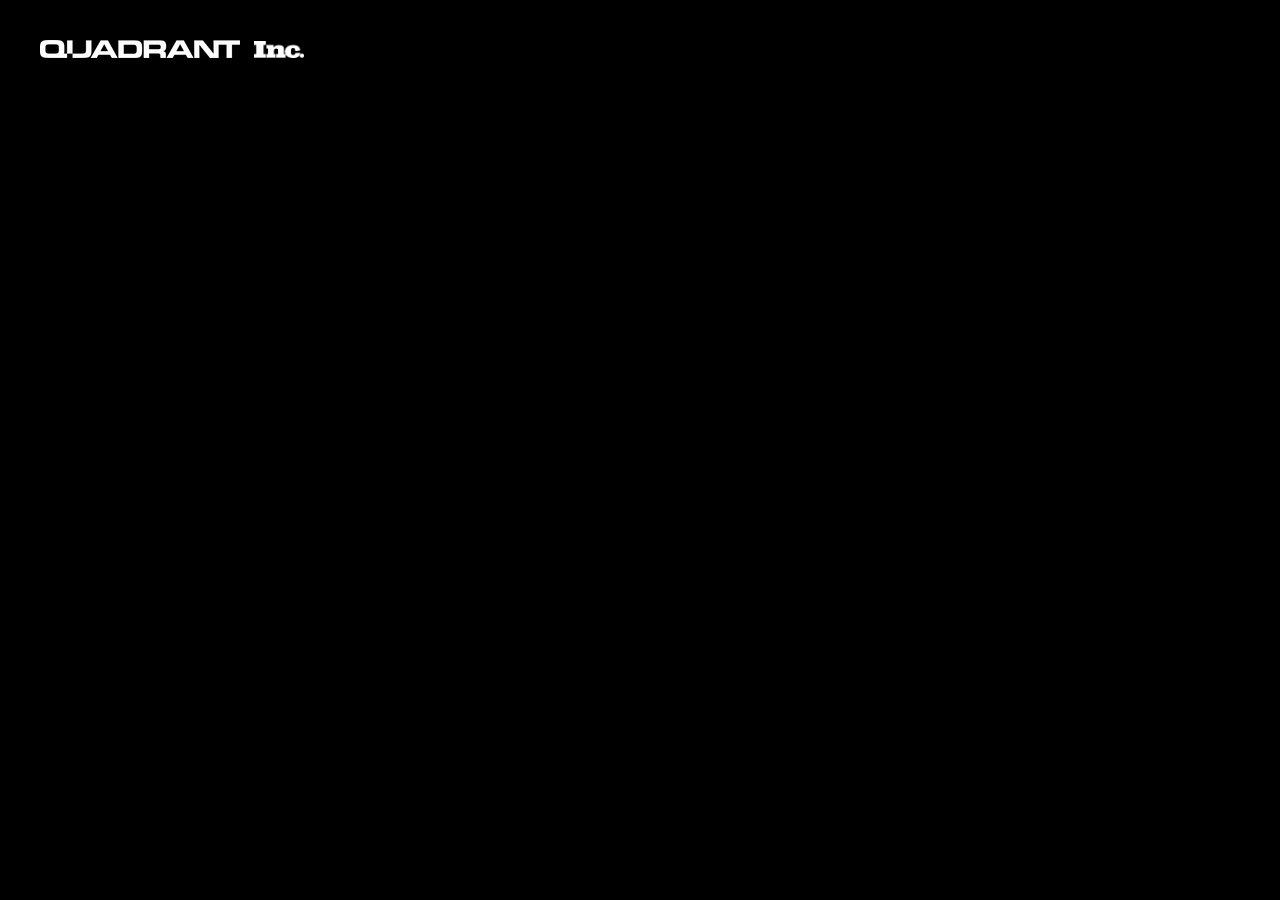
==== code/registreer.html @ 87703de1 "Add files via upload" ====
<!DOCTYPE html>
<html lang="en">
<head>
    <meta charset="UTF-8">
    <meta http-equiv="X-UA-Compatible" content="IE=edge">
    <meta name="viewport" content="width=device-width, initial-scale=1.0">
    <title>Registreer pagina</title>
    <link rel="stylesheet" href="assets/css/registreer.css">
</head>
<body>
    <div class="logo">
        <img src="assets/img/quadrant-logo.png" alt="Quadrant logo" id="quadrant-logo">
        <img src="assets/img/inc-logo.png" alt="Inc" id="inc-logo">
        <img src="assets/img/quadrant-logo2.png" alt="quandrant-logo2" id="quadrant-logo2">
    </div>
</header>
</body>
</html>
---- code/assets/css/registreer.css ----
body{
    background-color: black;
    padding: 0;
    margin: 0;
    background-image: url(//cdn.shopify.com/s/files/1/0425/2899/7539/files/QuadrantMini_Header1_1800x.jpg?v=1638894844);
}
*{
    text-decoration: none;
}
header{
    position: relative;
}

.logo img{
    width: auto;
    height: auto;
}
#quadrant-logo{
    width: auto;
    height: auto;
    margin-left: 40px;
    margin-top: 40px;
}
#inc-logo{
    width:  50px;
    margin-left: 10px;
}
#quadrant-logo2{
    width: 100px;
    height: auto;
    position: relative;
    margin-left: 1811px;
    margin-top: -50px;
}
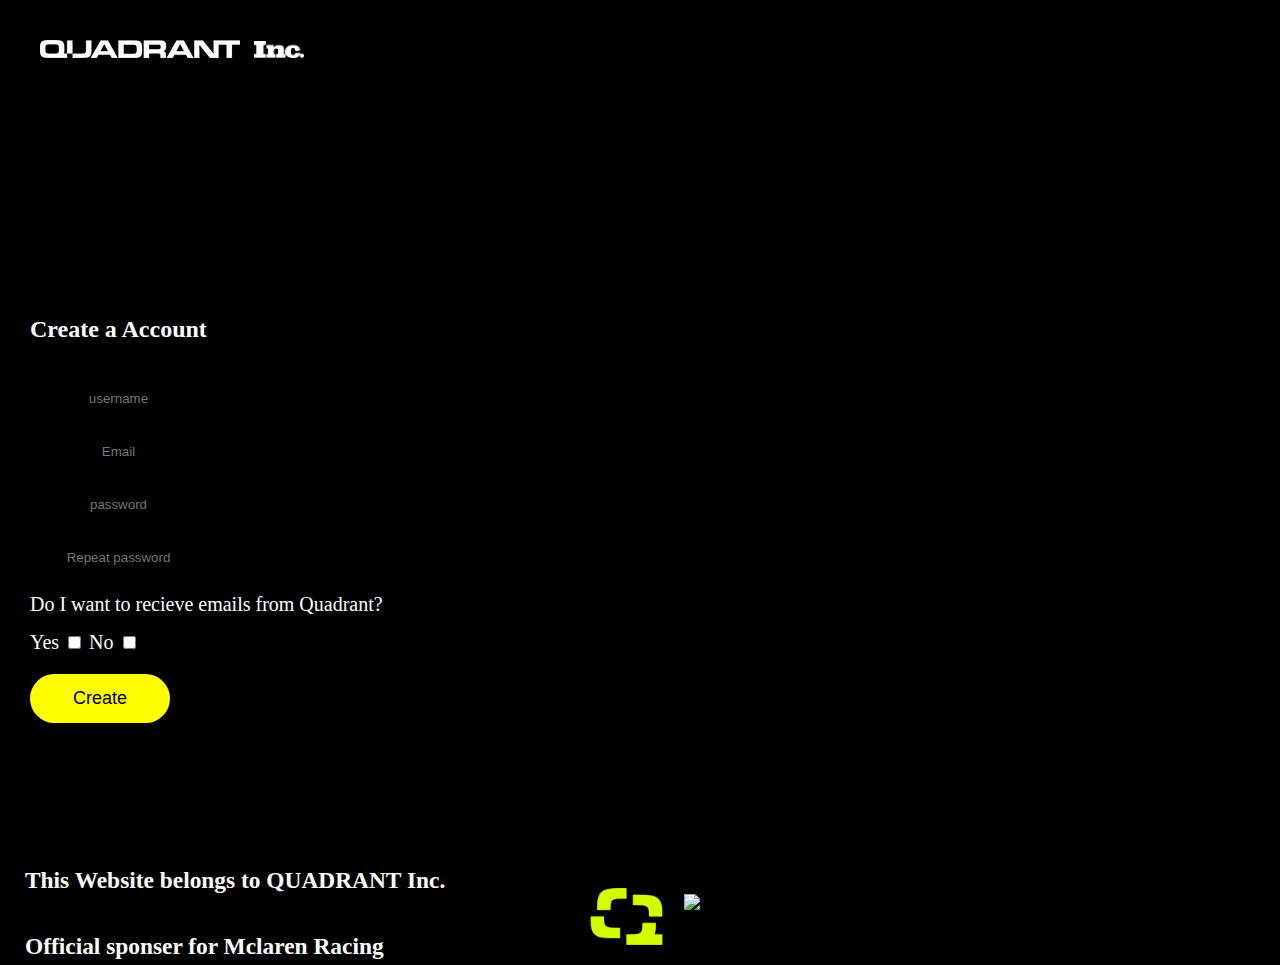
==== commit c547b078: "Add files via upload" ====
--- a/code/registreer.html
+++ b/code/registreer.html
@@ -8,11 +8,35 @@
     <link rel="stylesheet" href="assets/css/registreer.css">
 </head>
 <body>
-    <div class="logo">
-        <img src="assets/img/quadrant-logo.png" alt="Quadrant logo" id="quadrant-logo">
-        <img src="assets/img/inc-logo.png" alt="Inc" id="inc-logo">
-        <img src="assets/img/quadrant-logo2.png" alt="quandrant-logo2" id="quadrant-logo2">
-    </div>
-</header>
+    <header>
+            <div class="logo">
+            <a href="index.html">
+                <img src="assets/img/quadrant-logo.png" alt="Quadrant logo" id="quadrant-logo">
+                <img src="assets/img/inc-logo.png" alt="Inc" id="inc-logo">
+                <img src="assets/img/quadrant-logo2.png" alt="quandrant-logo2" id="quadrant-logo2">
+            </a>
+            </div>
+    </header>
+    <div class="form1"></div>
+         <form>
+            <h2 id="account">Create a Account</h2>
+            <input type="text" name="username" placeholder="username" required id="un"> <br>
+            <input type="email" name="email" placeholder="Email" required id="email"> <br>
+            <input type="password" name="password" id="password" placeholder="password" required> <br>
+            <input type="password" name="password" id="password" placeholder="Repeat password" required> <br> <br>
+            <label for="checkbox">Do I want to recieve emails from Quadrant? <br> <span id="yes">Yes</span><label>
+            <input type="checkbox" name="checkbox" id="cb">
+            <label for="checkbox2">No</label>
+            <input type="checkbox" name="checkbox2" id="cb"> <br>
+            <input type="submit" name="submit" id="submit" value="Create">
+     </div>
+        </form>
+        <footer>
+            <div class="copyright">
+                <h3>This Website belongs to QUADRANT Inc. <br> Official sponser for Mclaren Racing
+                    <img src="assets/img/quadrant-logo2.png" alt="quadrantlogo3" id="ql3">
+                    <img src="https://cdn-3.motorsport.com/images/mgl/YEQJgyLY/s800/mclaren-f1-team-logo-1.jpg" id="mclaren">
+            </div>
+        </footer>
 </body>
 </html>--- a/code/assets/css/registreer.css
+++ b/code/assets/css/registreer.css
@@ -31,4 +31,107 @@
     position: relative;
     margin-left: 1811px;
     margin-top: -50px;
-}+}
+h2{
+    margin-left: 30px;
+    color: white;
+}
+
+input{
+    margin-top: 20px;
+}
+input[type=text]{
+    background-color: transparent;
+    color: inherit;
+    border: 0;
+    border-bottom: 2px solid;
+    border-bottom-color: black;
+    max-width: 100%;
+    padding: 8px 0;
+    border-radius: 0; 
+    margin-left: 30px;
+    text-align: center;
+}
+input[type=email]{
+    background-color: transparent;
+    color: inherit;
+    border: 0;
+    border-bottom: 2px solid;
+    border-bottom-color: black;
+    max-width: 100%;
+    padding: 8px 0;
+    border-radius: 0;
+    margin-left: 30px;
+    text-align: center;
+}
+input[type=password]{
+    background-color: transparent;
+    color: inherit;
+    border: 0;
+    border-bottom: 2px solid;
+    border-bottom-color: black;
+    max-width: 100%;
+    padding: 8px 0;
+    border-radius: 0;
+    margin-left: 30px;
+    text-align: center;
+}
+
+input:active{
+    border: none;
+}
+input[type=submit]{
+    box-sizing: border-box;
+    width: 140px;
+    height: 49.55px;
+    min-width: 90px;
+    background-color: yellow;
+    border: none;
+    margin-left: 30px;
+    padding: 10px 25px;
+    border-radius: 25px;
+    font-size: 18px;
+    cursor: pointer;
+}
+label[for=checkbox]{
+    color: white;
+    margin-left: 30px;
+    font-size: 20px;
+}
+label[for=checkbox2]{
+    color: white;
+    font-size: 20px;
+}
+.form1{
+    margin-top: 200px;
+}
+footer{
+    margin-top: 139px;
+    margin-left: 20px;
+    width: 850px;
+    height: 102px;
+    background-color: rgba(0, 0, 0, 0.7);
+    position: relative;
+}
+.copyright{
+    color: white;
+}
+.copyright img{
+    width: 75px;
+    height: auto;
+    position: relative;
+}
+#ql3{
+    margin-left: 200px;
+    margin-right: 20px;
+    margin-top: -15px; 
+}
+h3{
+    padding: 5px;
+}
+span{
+    margin-left: 30px;
+}
+#mclaren{
+    position: absolute;
+}
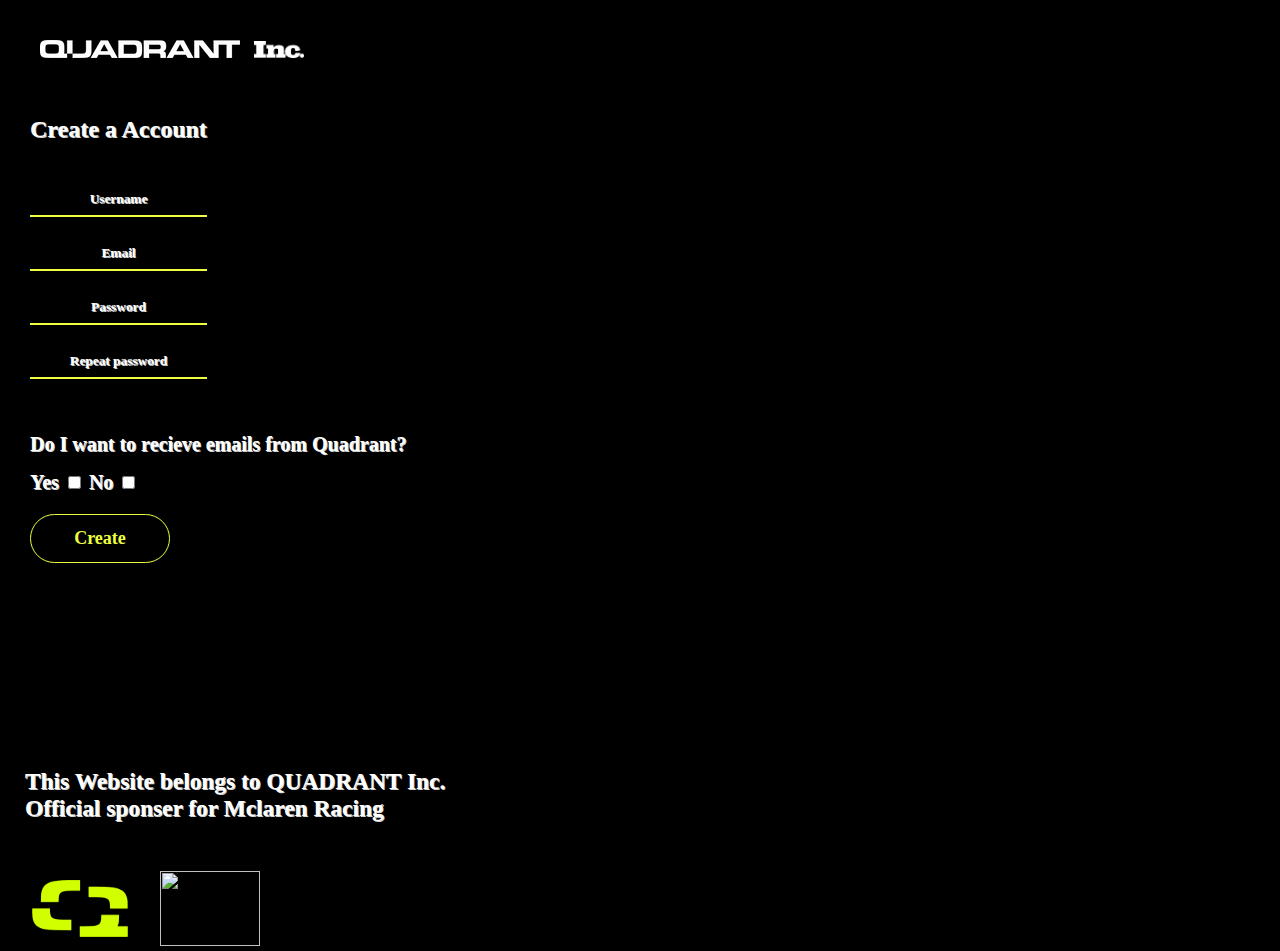
==== commit b37e8558: "Add files via upload" ====
--- a/code/registreer.html
+++ b/code/registreer.html
@@ -20,10 +20,10 @@
     <div class="form1"></div>
          <form>
             <h2 id="account">Create a Account</h2>
-            <input type="text" name="username" placeholder="username" required id="un"> <br>
+            <input type="text" name="username" placeholder="Username" required id="un"> <br>
             <input type="email" name="email" placeholder="Email" required id="email"> <br>
-            <input type="password" name="password" id="password" placeholder="password" required> <br>
-            <input type="password" name="password" id="password" placeholder="Repeat password" required> <br> <br>
+            <input type="password" name="password" id="password" placeholder="Password" required> <br>
+            <input type="password" name="password" id="password" placeholder="Repeat password" required> <br> <br> <br> <br>
             <label for="checkbox">Do I want to recieve emails from Quadrant? <br> <span id="yes">Yes</span><label>
             <input type="checkbox" name="checkbox" id="cb">
             <label for="checkbox2">No</label>
@@ -34,8 +34,10 @@
         <footer>
             <div class="copyright">
                 <h3>This Website belongs to QUADRANT Inc. <br> Official sponser for Mclaren Racing
-                    <img src="assets/img/quadrant-logo2.png" alt="quadrantlogo3" id="ql3">
-                    <img src="https://cdn-3.motorsport.com/images/mgl/YEQJgyLY/s800/mclaren-f1-team-logo-1.jpg" id="mclaren">
+            </div>
+            <div class="foto">
+                <img src="assets/img/quadrant-logo2.png" alt="quadrantlogo3" id="ql3">
+                <img src="https://cdn-3.motorsport.com/images/mgl/YEQJgyLY/s800/mclaren-f1-team-logo-1.jpg" id="mclaren">
             </div>
         </footer>
 </body>
--- a/code/assets/css/registreer.css
+++ b/code/assets/css/registreer.css
@@ -1,12 +1,24 @@
+html{
+    width: 100%;
+    height: 100%;
+}
+
 body{
     background-color: black;
     padding: 0;
     margin: 0;
     background-image: url(//cdn.shopify.com/s/files/1/0425/2899/7539/files/QuadrantMini_Header1_1800x.jpg?v=1638894844);
-}
+    background-size: cover;
+    background-position: center;
+    width: 100%;
+    height: 100%;
+    overflow: hidden;
+}
+
 *{
     text-decoration: none;
 }
+
 header{
     position: relative;
 }
@@ -15,16 +27,19 @@
     width: auto;
     height: auto;
 }
+
 #quadrant-logo{
     width: auto;
     height: auto;
     margin-left: 40px;
     margin-top: 40px;
 }
+
 #inc-logo{
     width:  50px;
     margin-left: 10px;
 }
+
 #quadrant-logo2{
     width: 100px;
     height: auto;
@@ -32,106 +47,302 @@
     margin-left: 1811px;
     margin-top: -50px;
 }
+
 h2{
-    margin-left: 30px;
-    color: white;
+    margin-top: -200px;
+    margin-left: 30px;
+    color: white;
+    font-family: Trebuchet MS;
+    font-weight: bold;
+    text-shadow: 1px 1px lightgrey;
 }
 
 input{
     margin-top: 20px;
 }
+
+::placeholder{
+    color: white;
+}
+
 input[type=text]{
     background-color: transparent;
     color: inherit;
     border: 0;
     border-bottom: 2px solid;
-    border-bottom-color: black;
+    border-bottom-color:#eeff41;
     max-width: 100%;
     padding: 8px 0;
     border-radius: 0; 
     margin-left: 30px;
     text-align: center;
-}
+    font-family: Trebuchet MS;
+    font-weight: bold;
+    text-shadow: 1px 1px lightgrey;
+}
+
 input[type=email]{
     background-color: transparent;
     color: inherit;
     border: 0;
     border-bottom: 2px solid;
-    border-bottom-color: black;
+    border-bottom-color:#eeff41;
     max-width: 100%;
     padding: 8px 0;
     border-radius: 0;
     margin-left: 30px;
     text-align: center;
-}
+    font-family: Trebuchet MS;
+    font-weight: bold;
+    text-shadow: 1px 1px lightgrey;
+}
+
 input[type=password]{
     background-color: transparent;
     color: inherit;
     border: 0;
     border-bottom: 2px solid;
-    border-bottom-color: black;
+    border-bottom-color:#eeff41;
     max-width: 100%;
     padding: 8px 0;
     border-radius: 0;
     margin-left: 30px;
     text-align: center;
+    font-family: Trebuchet MS;
+    font-weight: bold;
+    text-shadow: 1px 1px lightgrey;
 }
 
 input:active{
     border: none;
 }
+
 input[type=submit]{
     box-sizing: border-box;
     width: 140px;
     height: 49.55px;
     min-width: 90px;
-    background-color: yellow;
-    border: none;
+    background-color:black;
+    border: 1px solid #eeff41;
     margin-left: 30px;
     padding: 10px 25px;
     border-radius: 25px;
     font-size: 18px;
     cursor: pointer;
-}
+    color: #eeff41;
+    font-family: Trebuchet MS;
+    font-weight: bold;
+}
+
+input[type=submit]:hover{
+    box-sizing: border-box;
+    width: 140px;
+    height: 49.55px;
+    min-width: 90px;
+    background-color: #eeff41;
+    border: 1px solid black;
+    margin-left: 30px;
+    padding: 10px 25px;
+    border-radius: 25px;
+    font-size: 18px;
+    cursor: pointer;
+    color: black;
+    font-family: Trebuchet MS;
+    font-weight: bold;
+}
+
 label[for=checkbox]{
     color: white;
     margin-left: 30px;
     font-size: 20px;
-}
+    font-family: Trebuchet MS;
+    font-weight: bold;
+    text-shadow: 1px 1px lightgrey;
+}
+
 label[for=checkbox2]{
     color: white;
     font-size: 20px;
-}
+    font-family: Trebuchet MS;
+    font-weight: bold;
+    text-shadow: 1px 1px lightgrey;
+}
+
 .form1{
     margin-top: 200px;
 }
+
 footer{
-    margin-top: 139px;
+    margin-top: 200px;
     margin-left: 20px;
     width: 850px;
     height: 102px;
     background-color: rgba(0, 0, 0, 0.7);
     position: relative;
 }
+
 .copyright{
     color: white;
-}
+    font-family: Trebuchet MS;
+    font-weight: bold;
+}
+
 .copyright img{
     width: 75px;
     height: auto;
     position: relative;
 }
+
 #ql3{
-    margin-left: 200px;
+    margin-left: 10px;
     margin-right: 20px;
-    margin-top: -15px; 
-}
+    margin-top: 20px; 
+    width: 100px;
+    height: 75px;
+}
+
 h3{
     padding: 5px;
 }
+
 span{
     margin-left: 30px;
 }
+
 #mclaren{
+    margin-left: 10px;
+    margin-right: 75px;
+    margin-top: 20px; 
+    width: 100px;
+    height: 75px;
     position: absolute;
 }
+
+@media only screen and (max-width: 390px){
+    #quadrant-logo{
+        width: 200px;
+        height: auto;
+        margin-left: 40px;
+        margin-top: 40px;
+    }
+
+    #inc-logo{
+        width: 60px;
+    }
+
+     #ln{
+        width: 100px;
+        height: auto;
+        margin-top: -200px;
+        color: white;
+        margin-left: 10px;
+    }
+
+    #account{
+        margin-top: -200px;
+        margin-left: 10px;
+    }
+
+    input[type=text]{
+        width: 120px;
+        color: white;
+        margin-left: 10px;
+        border-bottom-color: #eeff41;
+    }
+
+    input[type=email]{
+        width: 120px;
+        color: white;
+        margin-left: 10px;
+        border-bottom-color: #eeff41;
+    }
+
+    input[type=password]{
+        width: 120px;
+        color: white;
+        margin-left: 10px;
+        border-bottom-color: #eeff41;
+    }
+
+    input[type=submit]{
+        width: 120px;
+        color:#eeff41;
+        margin-left: 20px;
+        text-align: left;
+        background-color:black;
+        border: 1px solid #eeff41;
+        text-align: center;
+    }
+
+    input[type=submit]:hover{
+        width: 100px;
+        color: black;
+        margin-left: 20px;
+        text-align: left;
+        border: 1px solid black;
+    }
+
+    #sg{
+        width: 200px;
+        margin-left: -40px;
+    }
+
+    footer{
+        width: 420px;
+        margin-left: 0px;
+        margin-top: 80px;
+    }
+
+    #ql3{
+        margin-left: 5px;
+        margin-right: 30px;
+        margin-top: 25px;
+    }
+
+    ::placeholder{
+        color: white;
+    }
+
+    label[for=checkbox]{
+       width: 100px;
+       margin-left: 10px;
+       font-size: 16px;
+    }
+
+    label[for=checkbox2]{
+        margin-left: 10px;
+        font-size: 16px;
+    }
+
+    #yes{
+        margin-left: 10px;
+    }
+
+    h3{
+       font-size: 20px;
+       width: 400px;
+    }
+
+   .copyright{
+        width: 300px;
+    }
+    .copyright img{
+        width: 70px;
+
+    }
+
+    #ql3{
+        width: 75px;
+        margin-top: 20px;
+        margin-left: 10px;
+        position: relative;
+    }
+
+    #mclaren{
+        width: 85px;
+        margin-left: 130px;
+        margin-top: 40px;
+        position: relative;
+    }
+    
+}